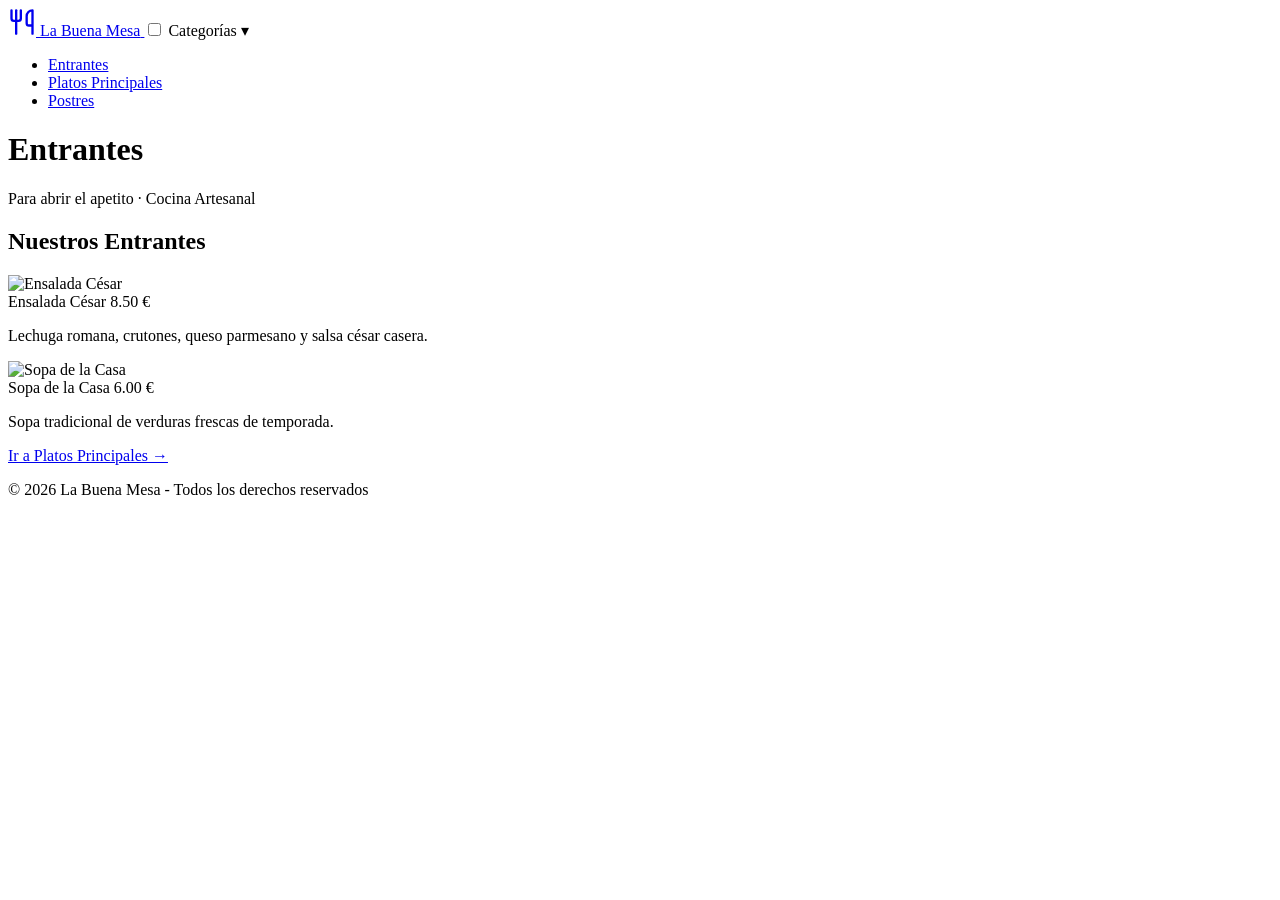
==== dia21/entrante.html @ 39fe0820 "dia21" ====
<!DOCTYPE html>
<html lang="es">
<head>
  <meta charset="UTF-8">
  <meta name="viewport" content="width=device-width, initial-scale=1.0">
  <title>Entrantes - La Buena Mesa</title>
  <link rel="stylesheet" href="styles.css">
</head>
<body>

  <nav class="navbar">
    <a href="entrante.html" class="logo">
      <svg width="28" height="28" viewBox="0 0 24 24" fill="none" stroke="currentColor" stroke-width="2" stroke-linecap="round" stroke-linejoin="round">
        <path d="M3 2v7c0 1.1.9 2 2 2h4a2 2 0 0 0 2-2V2"/>
        <path d="M7 2v20"/>
        <path d="M21 15V2v0a5 5 0 0 0-5 5v6c0 1.1.9 2 2 2h3Zm0 0v7"/>
      </svg>
      <span>La Buena Mesa</span>
    </a>

    <input type="checkbox" id="menu-toggle" class="menu-toggle">
    <label for="menu-toggle" class="menu-btn">Categorías ▾</label>

    <ul class="dropdown-menu">
      <li><a href="entrante.html" class="activo">Entrantes</a></li>
      <li><a href="principal.html">Platos Principales</a></li>
      <li><a href="postre.html">Postres</a></li>
    </ul>
  </nav>

  <header>
    <h1>Entrantes</h1>
    <p>Para abrir el apetito · Cocina Artesanal</p>
  </header>

  <main class="menu-container">
    <section class="categoria">
      <h2>Nuestros Entrantes</h2>
      
      <article class="platillo">
        <img src="https://unsplash.com" alt="Ensalada César">
        <div class="info">
          <div class="item">
            <span class="nombre">Ensalada César</span>
            <span class="precio">8.50 €</span>
          </div>
          <p class="descripcion">Lechuga romana, crutones, queso parmesano y salsa césar casera.</p>
        </div>
      </article>

      <article class="platillo">
        <img src="https://unsplash.com" alt="Sopa de la Casa">
        <div class="info">
          <div class="item">
            <span class="nombre">Sopa de la Casa</span>
            <span class="precio">6.00 €</span>
          </div>
          <p class="descripcion">Sopa tradicional de verduras frescas de temporada.</p>
        </div>
      </article>
    </section>

    <div class="navegacion-paginas">
      <span></span>
      <a href="principal.html" class="btn-siguiente">Ir a Platos Principales →</a>
    </div>
  </main>

  <footer>
    <p>&copy; 2026 La Buena Mesa - Todos los derechos reservados</p>
  </footer>

</body>
</html>
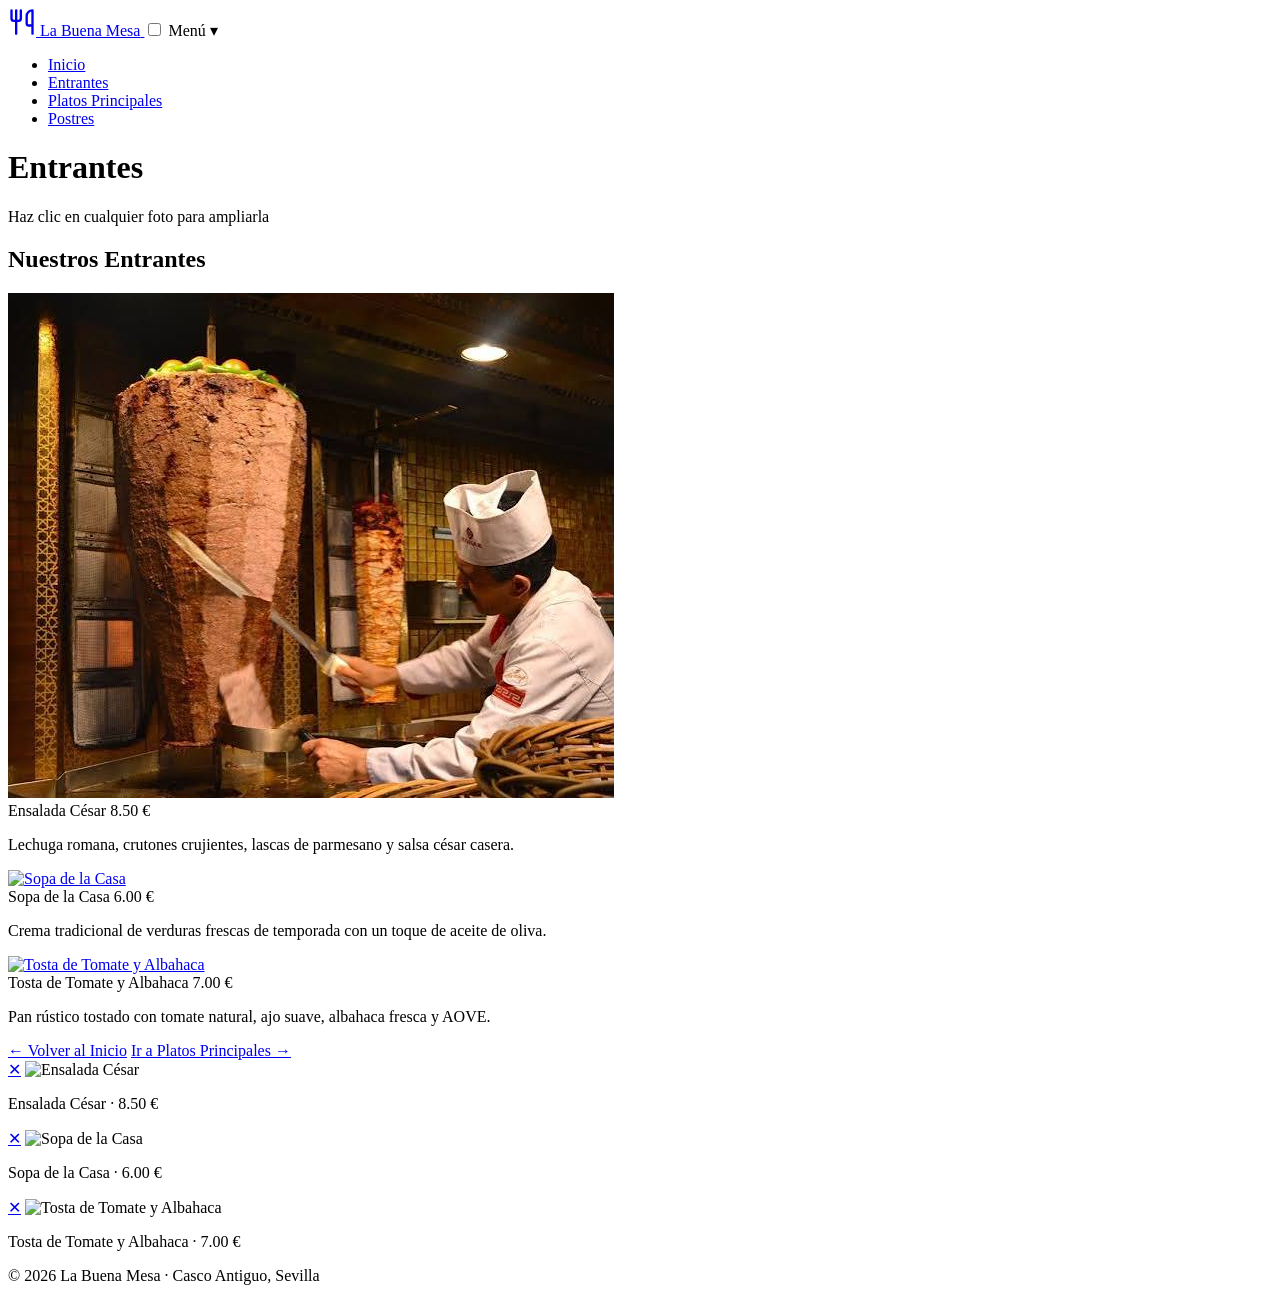
==== commit 201f72d3: "cambios html" ====
--- a/dia21/entrante.html
+++ b/dia21/entrante.html
@@ -9,7 +9,7 @@
 <body>
 
   <nav class="navbar">
-    <a href="entrante.html" class="logo">
+    <a href="index.html" class="logo">
       <svg width="28" height="28" viewBox="0 0 24 24" fill="none" stroke="currentColor" stroke-width="2" stroke-linecap="round" stroke-linejoin="round">
         <path d="M3 2v7c0 1.1.9 2 2 2h4a2 2 0 0 0 2-2V2"/>
         <path d="M7 2v20"/>
@@ -19,9 +19,10 @@
     </a>
 
     <input type="checkbox" id="menu-toggle" class="menu-toggle">
-    <label for="menu-toggle" class="menu-btn">Categorías ▾</label>
+    <label for="menu-toggle" class="menu-btn">Menú ▾</label>
 
     <ul class="dropdown-menu">
+      <li><a href="index.html">Inicio</a></li>
       <li><a href="entrante.html" class="activo">Entrantes</a></li>
       <li><a href="principal.html">Platos Principales</a></li>
       <li><a href="postre.html">Postres</a></li>
@@ -30,44 +31,92 @@
 
   <header>
     <h1>Entrantes</h1>
-    <p>Para abrir el apetito · Cocina Artesanal</p>
+    <p>Haz clic en cualquier foto para ampliarla</p>
   </header>
 
   <main class="menu-container">
     <section class="categoria">
       <h2>Nuestros Entrantes</h2>
       
+      <!-- Plato 1 -->
       <article class="platillo">
-        <img src="https://unsplash.com" alt="Ensalada César">
+        <a href="#foto-ensalada" class="foto-link" title="Ampliar foto">
+          <img src="image/kebab1.jpg" alt="Ensalada César">
+        </a>
         <div class="info">
           <div class="item">
             <span class="nombre">Ensalada César</span>
             <span class="precio">8.50 €</span>
           </div>
-          <p class="descripcion">Lechuga romana, crutones, queso parmesano y salsa césar casera.</p>
+          <p class="descripcion">Lechuga romana, crutones crujientes, lascas de parmesano y salsa césar casera.</p>
         </div>
       </article>
 
+      <!-- Plato 2 -->
       <article class="platillo">
-        <img src="https://unsplash.com" alt="Sopa de la Casa">
+        <a href="#foto-sopa" class="foto-link" title="Ampliar foto">
+          <img src="https://unsplash.com" alt="Sopa de la Casa">
+        </a>
         <div class="info">
           <div class="item">
             <span class="nombre">Sopa de la Casa</span>
             <span class="precio">6.00 €</span>
           </div>
-          <p class="descripcion">Sopa tradicional de verduras frescas de temporada.</p>
+          <p class="descripcion">Crema tradicional de verduras frescas de temporada con un toque de aceite de oliva.</p>
+        </div>
+      </article>
+
+      <!-- Plato 3 -->
+      <article class="platillo">
+        <a href="#foto-tosta" class="foto-link" title="Ampliar foto">
+          <img src="https://unsplash.com" alt="Tosta de Tomate y Albahaca">
+        </a>
+        <div class="info">
+          <div class="item">
+            <span class="nombre">Tosta de Tomate y Albahaca</span>
+            <span class="precio">7.00 €</span>
+          </div>
+          <p class="descripcion">Pan rústico tostado con tomate natural, ajo suave, albahaca fresca y AOVE.</p>
         </div>
       </article>
     </section>
 
     <div class="navegacion-paginas">
-      <span></span>
+      <a href="index.html" class="btn-anterior">← Volver al Inicio</a>
       <a href="principal.html" class="btn-siguiente">Ir a Platos Principales →</a>
     </div>
   </main>
 
+  <!-- Vistas ampliadas (Modal sin JS) -->
+  <div id="foto-ensalada" class="modal-foto">
+    <a href="#cerrar" class="modal-fondo"></a>
+    <div class="modal-contenido">
+      <a href="#cerrar" class="modal-cerrar">✕</a>
+      <img src="https://unsplash.com" alt="Ensalada César">
+      <p>Ensalada César · 8.50 €</p>
+    </div>
+  </div>
+
+  <div id="foto-sopa" class="modal-foto">
+    <a href="#cerrar" class="modal-fondo"></a>
+    <div class="modal-contenido">
+      <a href="#cerrar" class="modal-cerrar">✕</a>
+      <img src="https://unsplash.com" alt="Sopa de la Casa">
+      <p>Sopa de la Casa · 6.00 €</p>
+    </div>
+  </div>
+
+  <div id="foto-tosta" class="modal-foto">
+    <a href="#cerrar" class="modal-fondo"></a>
+    <div class="modal-contenido">
+      <a href="#cerrar" class="modal-cerrar">✕</a>
+      <img src="https://unsplash.com" alt="Tosta de Tomate y Albahaca">
+      <p>Tosta de Tomate y Albahaca · 7.00 €</p>
+    </div>
+  </div>
+
   <footer>
-    <p>&copy; 2026 La Buena Mesa - Todos los derechos reservados</p>
+    <p>&copy; 2026 La Buena Mesa · Casco Antiguo, Sevilla</p>
   </footer>
 
 </body>
